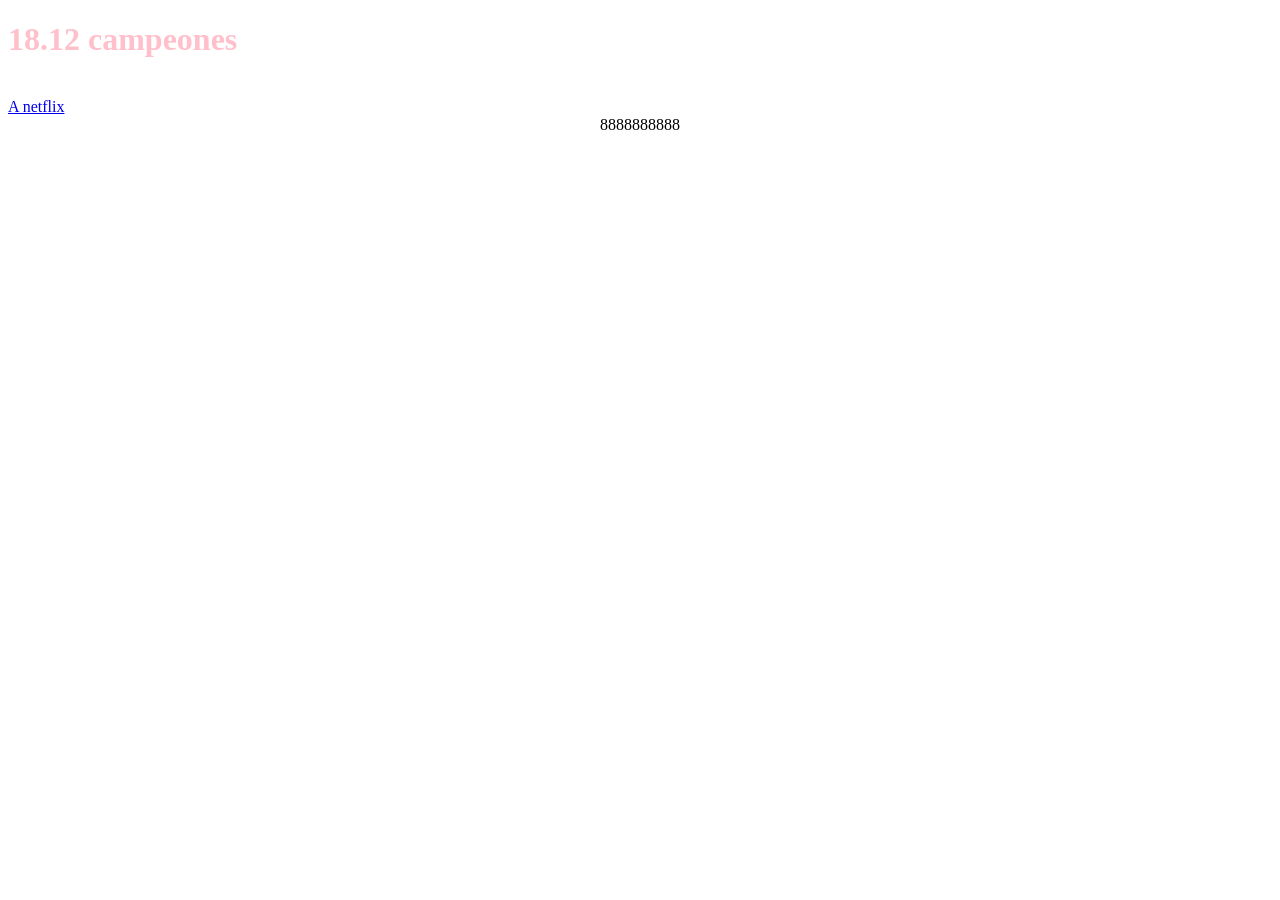
==== index.html @ 1e82fe14 "Actualizacion de nombre archivo" ====
<!DOCTYPE html>
<html>
<head>
    <link rel="stylesheet" href="./Osita pruebas/estilos.css">
    <title></title>
    <meta name="keywords"content = programando .html basico>
    <meta name="description"content="aprendiendo .html">
    <meta name="author" content="Catalina">
    <meta name="copyright" content="Osita Pooh">
    <meta charset="utf-8">
</head>
<body class="bodys">
    <h1 style="color: pink ;" > 18.12 campeones</h1>
    <script src="codigos.js"></script>
    <br>
    <a href="https://www.netflix.com/browse"> A netflix</a>
    <link rel="ico" href="./Osita pruebas/messi.ico">
    <center> 8888888888</center>

</body>
</html>
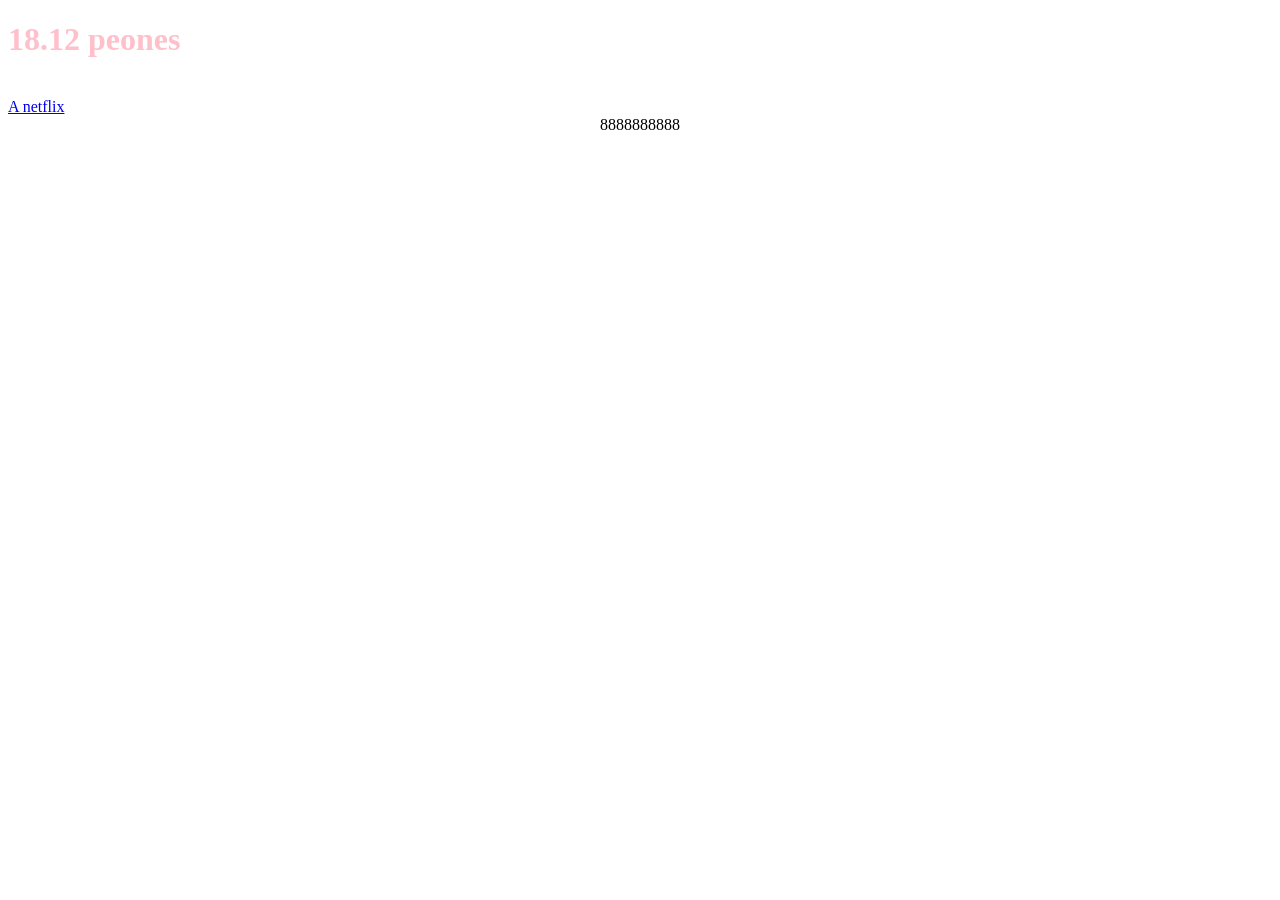
==== commit c6499e93: "Actualiacion" ====
--- a/index.html
+++ b/index.html
@@ -10,7 +10,7 @@
     <meta charset="utf-8">
 </head>
 <body class="bodys">
-    <h1 style="color: pink ;" > 18.12 campeones</h1>
+    <h1 style="color: pink ;" > 18.12 peones</h1>
     <script src="codigos.js"></script>
     <br>
     <a href="https://www.netflix.com/browse"> A netflix</a>
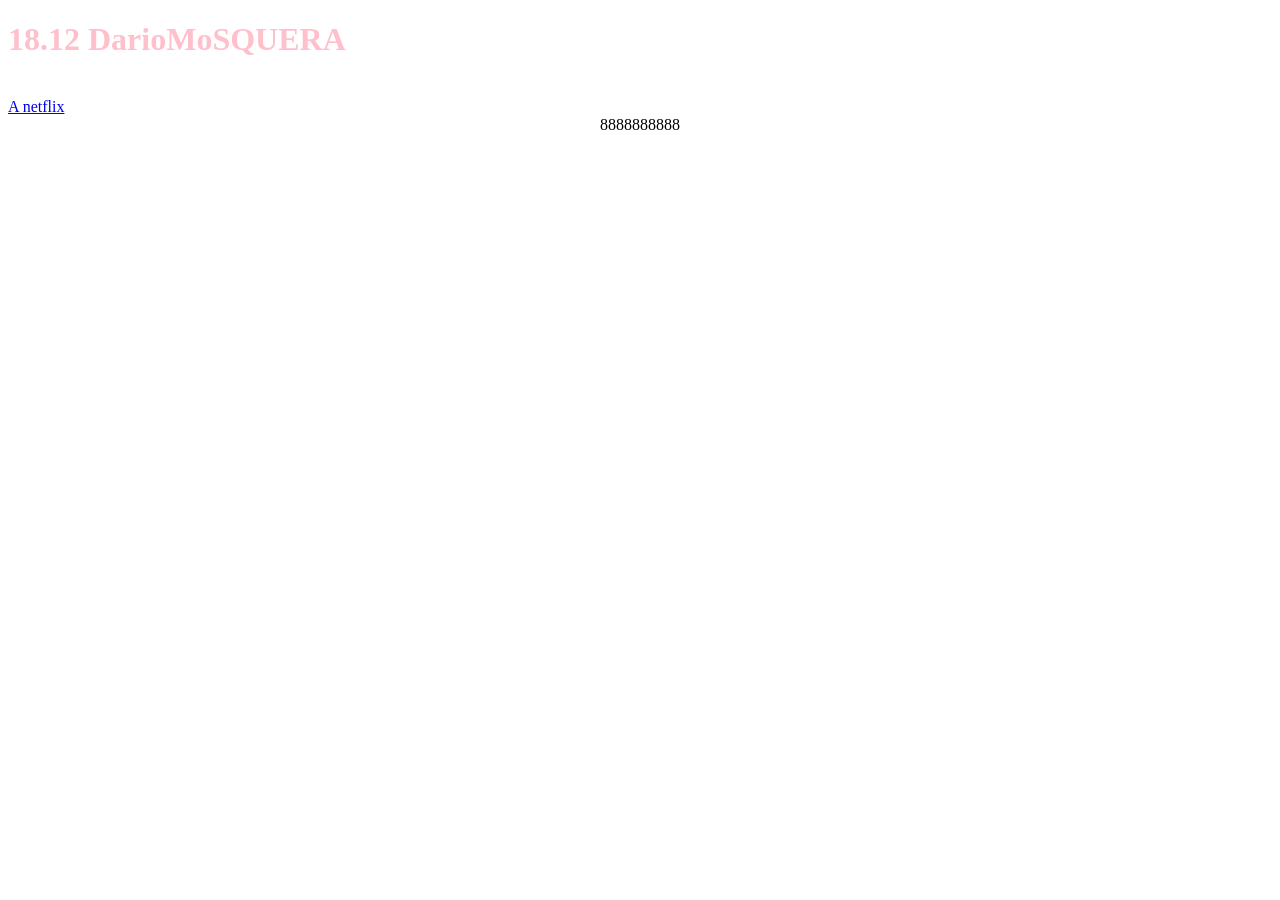
==== commit d9fb05a8: "actulaicion" ====
--- a/index.html
+++ b/index.html
@@ -10,7 +10,7 @@
     <meta charset="utf-8">
 </head>
 <body class="bodys">
-    <h1 style="color: pink ;" > 18.12 peones</h1>
+    <h1 style="color: pink ;" > 18.12 DarioMoSQUERA</h1>
     <script src="codigos.js"></script>
     <br>
     <a href="https://www.netflix.com/browse"> A netflix</a>
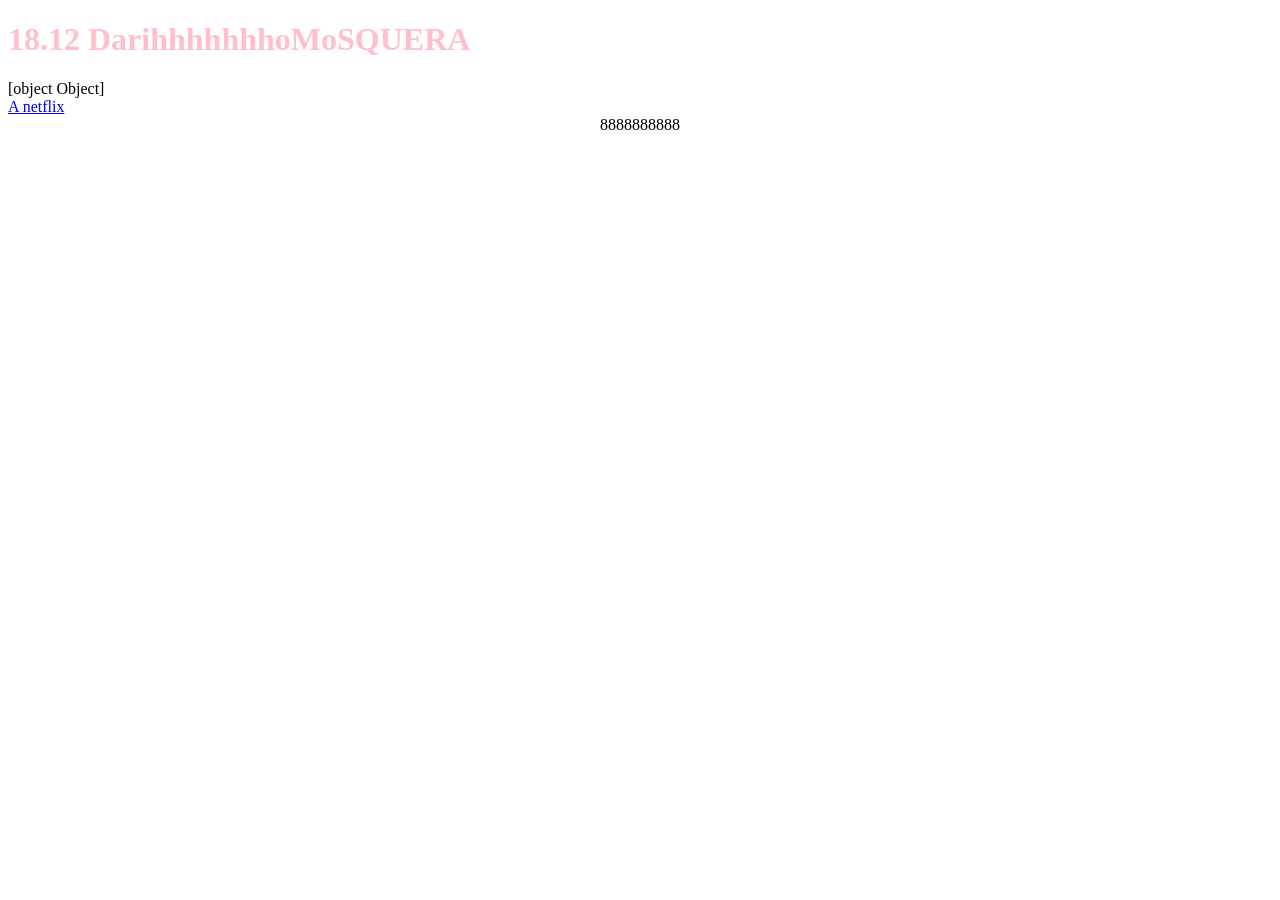
==== commit 35697686: "subir nuevo arcihvo" ====
--- a/index.html
+++ b/index.html
@@ -10,7 +10,7 @@
     <meta charset="utf-8">
 </head>
 <body class="bodys">
-    <h1 style="color: pink ;" > 18.12 DarioMoSQUERA</h1>
+    <h1 style="color: pink ;" > 18.12 DarihhhhhhhoMoSQUERA</h1>
     <script src="codigos.js"></script>
     <br>
     <a href="https://www.netflix.com/browse"> A netflix</a>
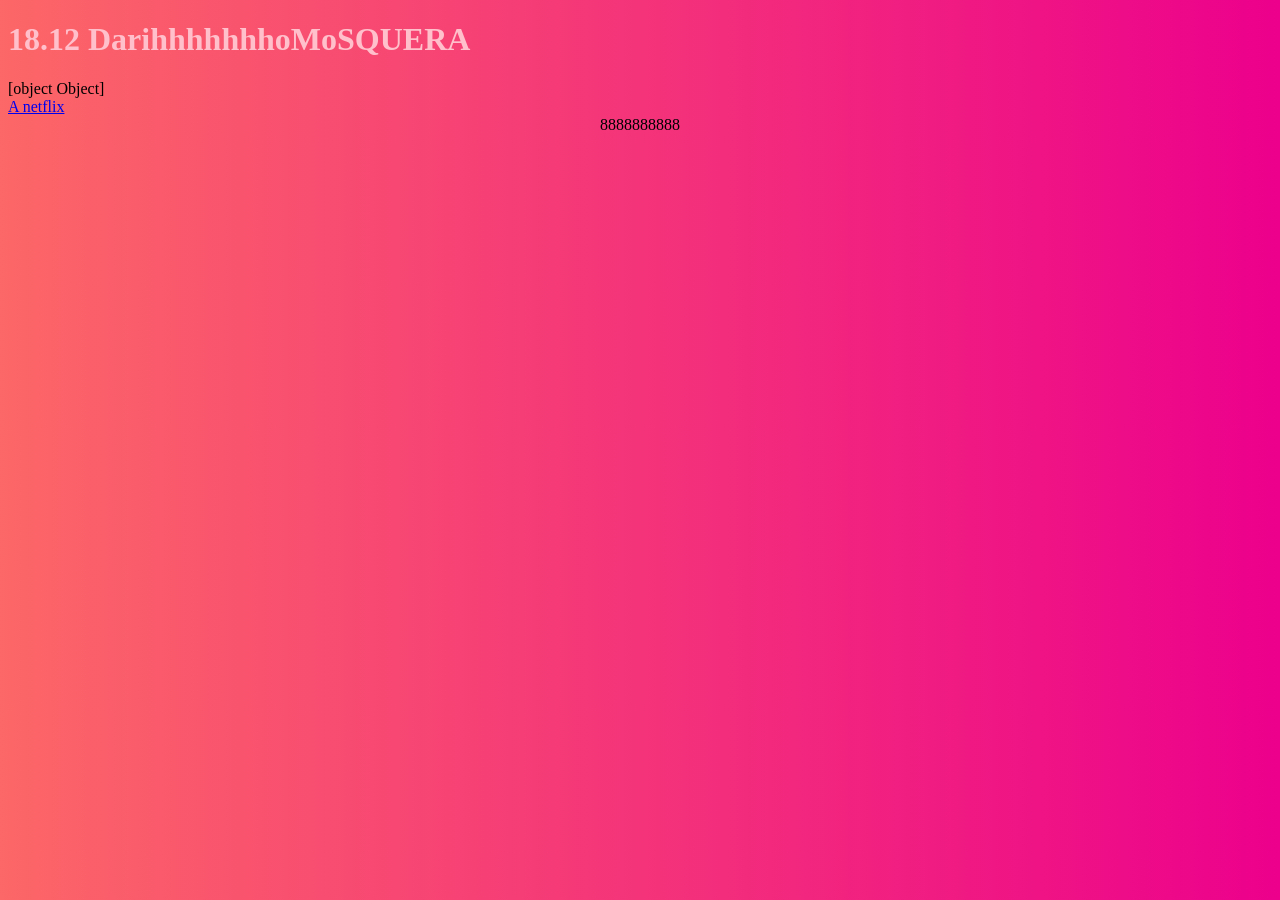
==== commit bef38665: "subir nuevo arcihvo CSS" ====
--- a/index.html
+++ b/index.html
@@ -1,7 +1,7 @@
 <!DOCTYPE html>
 <html>
 <head>
-    <link rel="stylesheet" href="./Osita pruebas/estilos.css">
+    <link rel="stylesheet" href="estilos.css">
     <title></title>
     <meta name="keywords"content = programando .html basico>
     <meta name="description"content="aprendiendo .html">
--- a/estilos.css
+++ b/estilos.css
@@ -0,0 +1,6 @@
+.bodys{
+background: #ec008c;  /* fallback for old browsers */
+background: -webkit-linear-gradient(to right, #fc6767, #ec008c);  /* Chrome 10-25, Safari 5.1-6 */
+background: linear-gradient(to right, #fc6767, #ec008c); /* W3C, IE 10+/ Edge, Firefox 16+, Chrome 26+, Opera 12+, Safari 7+ */
+}
+
